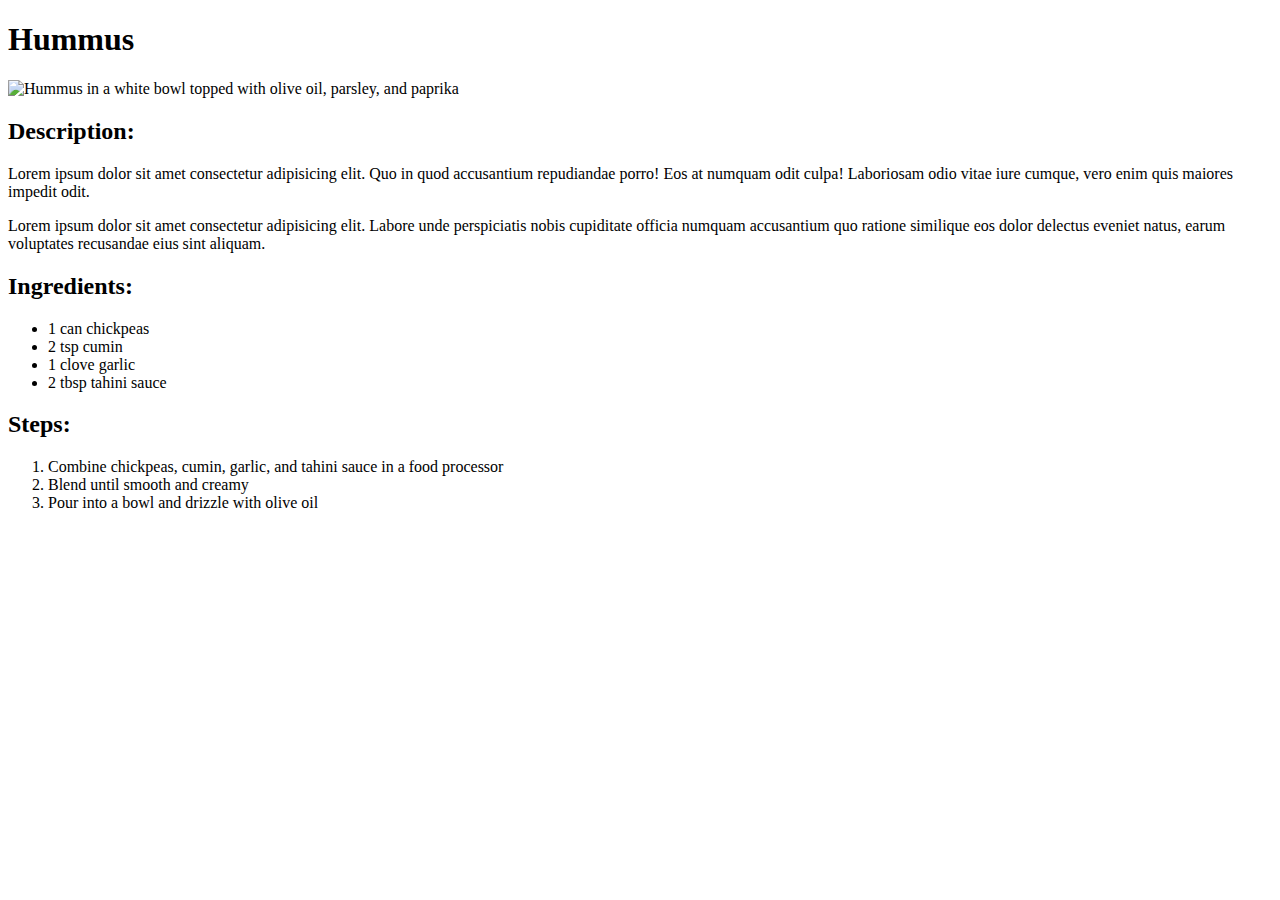
==== recipes/hummus.html @ f0ed2a61 "feat: add hummus recipe and link to index page" ====
<!DOCTYPE html>
<html>
<head>
	<meta charset="UTF-8">
	<title>Hummus</title>
</head>
<body>
	<h1>Hummus</h1>
	<img src="../images/hummus.jpeg" alt="Hummus in a white bowl topped with olive oil, parsley, and paprika">
	<h2>Description:</h2>
	<p>
	   Lorem ipsum dolor sit amet consectetur adipisicing elit. Quo in quod accusantium repudiandae porro! Eos at numquam odit culpa! 
	   Laboriosam odio vitae iure cumque, vero enim quis maiores impedit odit.
	</p>
	<p>
		Lorem ipsum dolor sit amet consectetur adipisicing elit. Labore unde perspiciatis nobis cupiditate officia numquam accusantium quo 
		ratione similique eos dolor delectus eveniet natus, earum voluptates recusandae eius sint aliquam.
	</p>
	<h2>Ingredients:</h2>
	<ul>
		<li>1 can chickpeas</li>
		<li>2 tsp cumin</li>
		<li>1 clove garlic</li>
		<li>2 tbsp tahini sauce</li>
	</ul>
	<h2>Steps:</h2>
	<ol>
		<li>Combine chickpeas, cumin, garlic, and tahini sauce in a food processor</li>
		<li>Blend until smooth and creamy</li>
		<li>Pour into a bowl and drizzle with olive oil</li>
	</ol>
</body>
</html>
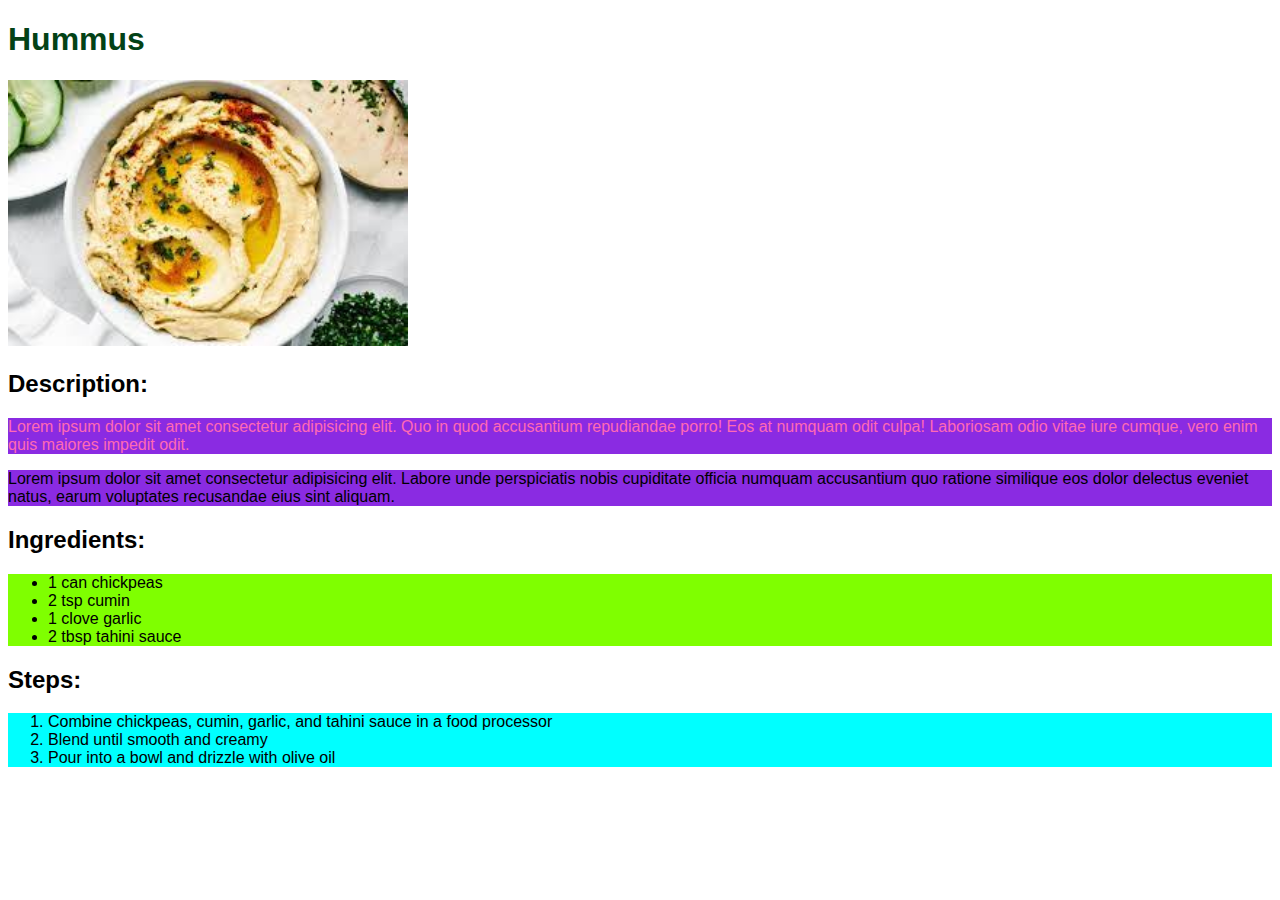
==== commit d7938554: "feat: add basic styling, practice css, add cursed aesthetic" ====
--- a/recipes/hummus.html
+++ b/recipes/hummus.html
@@ -3,28 +3,29 @@
 <head>
 	<meta charset="UTF-8">
 	<title>Hummus</title>
+	<link rel="stylesheet" href="../styles.css">
 </head>
 <body>
 	<h1>Hummus</h1>
 	<img src="../images/hummus.jpeg" alt="Hummus in a white bowl topped with olive oil, parsley, and paprika">
 	<h2>Description:</h2>
-	<p>
+	<p class="first lorem">
 	   Lorem ipsum dolor sit amet consectetur adipisicing elit. Quo in quod accusantium repudiandae porro! Eos at numquam odit culpa! 
 	   Laboriosam odio vitae iure cumque, vero enim quis maiores impedit odit.
 	</p>
-	<p>
+	<p class="lorem">
 		Lorem ipsum dolor sit amet consectetur adipisicing elit. Labore unde perspiciatis nobis cupiditate officia numquam accusantium quo 
 		ratione similique eos dolor delectus eveniet natus, earum voluptates recusandae eius sint aliquam.
 	</p>
-	<h2>Ingredients:</h2>
-	<ul>
+	<h2 class="ingredients">Ingredients:</h2>
+	<ul class="list">
 		<li>1 can chickpeas</li>
 		<li>2 tsp cumin</li>
 		<li>1 clove garlic</li>
 		<li>2 tbsp tahini sauce</li>
 	</ul>
 	<h2>Steps:</h2>
-	<ol>
+	<ol class="list">
 		<li>Combine chickpeas, cumin, garlic, and tahini sauce in a food processor</li>
 		<li>Blend until smooth and creamy</li>
 		<li>Pour into a bowl and drizzle with olive oil</li>
--- a/styles.css
+++ b/styles.css
@@ -0,0 +1,40 @@
+* {
+	font-family: 'Lucida Sans', Verdana, sans-serif;
+}
+
+h1 {
+	color: rgb(3, 66, 22);
+}
+
+.recipe-link {
+	font-weight: 800;	
+}
+
+.list {
+	background-color: aqua;
+}
+
+ul.list {
+	background-color: chartreuse;
+}
+
+img {
+	width: 400px;
+	height: auto;
+}
+
+.first, .lorem {
+	background-color: blueviolet;
+}
+
+.first {
+	color: darkcyan;
+}
+
+.lorem {
+	font-weight: lighter;
+}
+
+.first.lorem {
+	color: hotpink;
+}